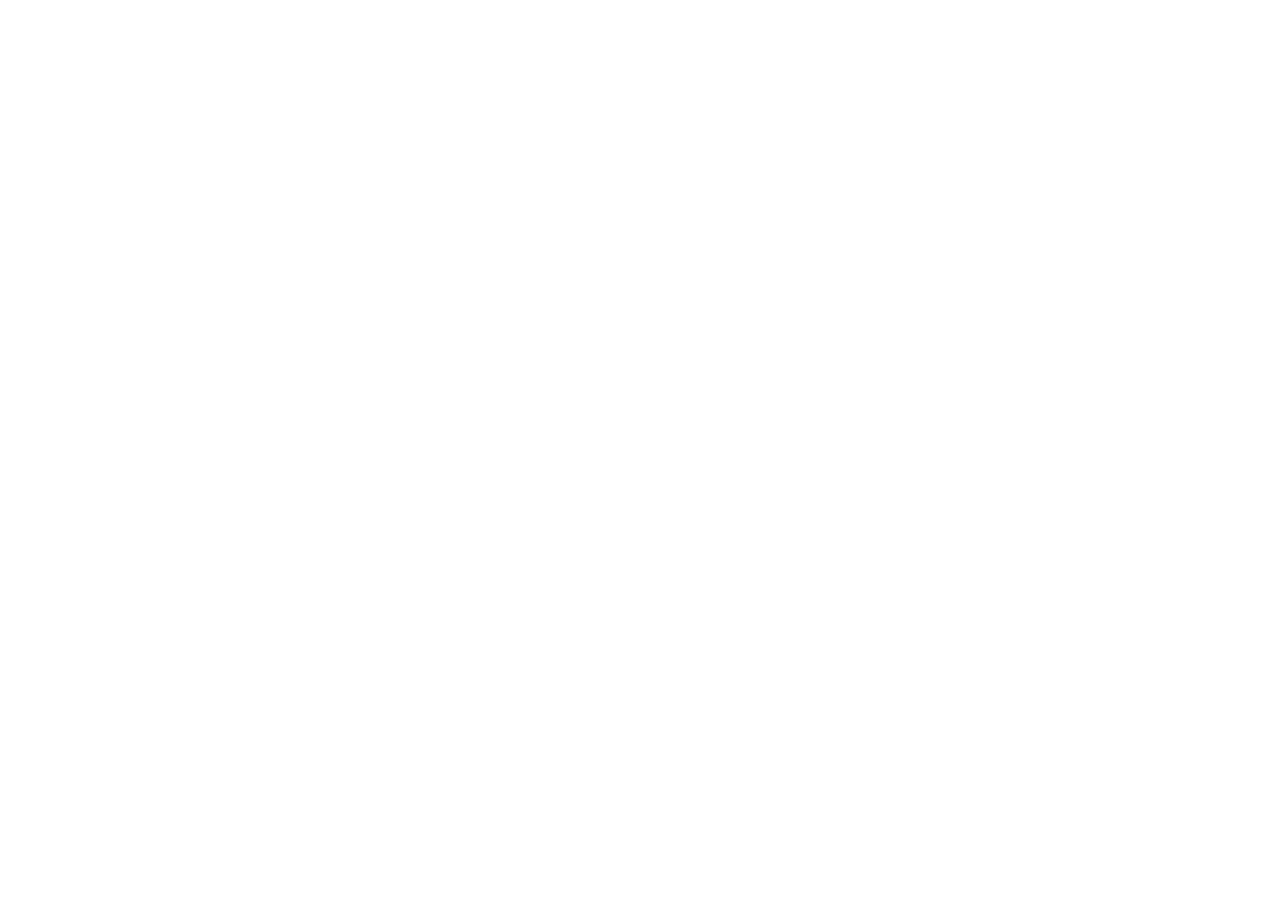
==== JS/aula3/calculos_folha_pagamento/index.html @ deb0f8e8 "criando arquivo pagamento" ====
<!DOCTYPE html>
<html lang="pt-BR">
<head>
    <meta charset="UTF-8">
    <meta http-equiv="X-UA-Compatible" content="IE=edge">
    <meta name="viewport" content="width=device-width, initial-scale=1.0">
    <title>Pagamento</title>
</head>
<body>
    
</body>
</html>
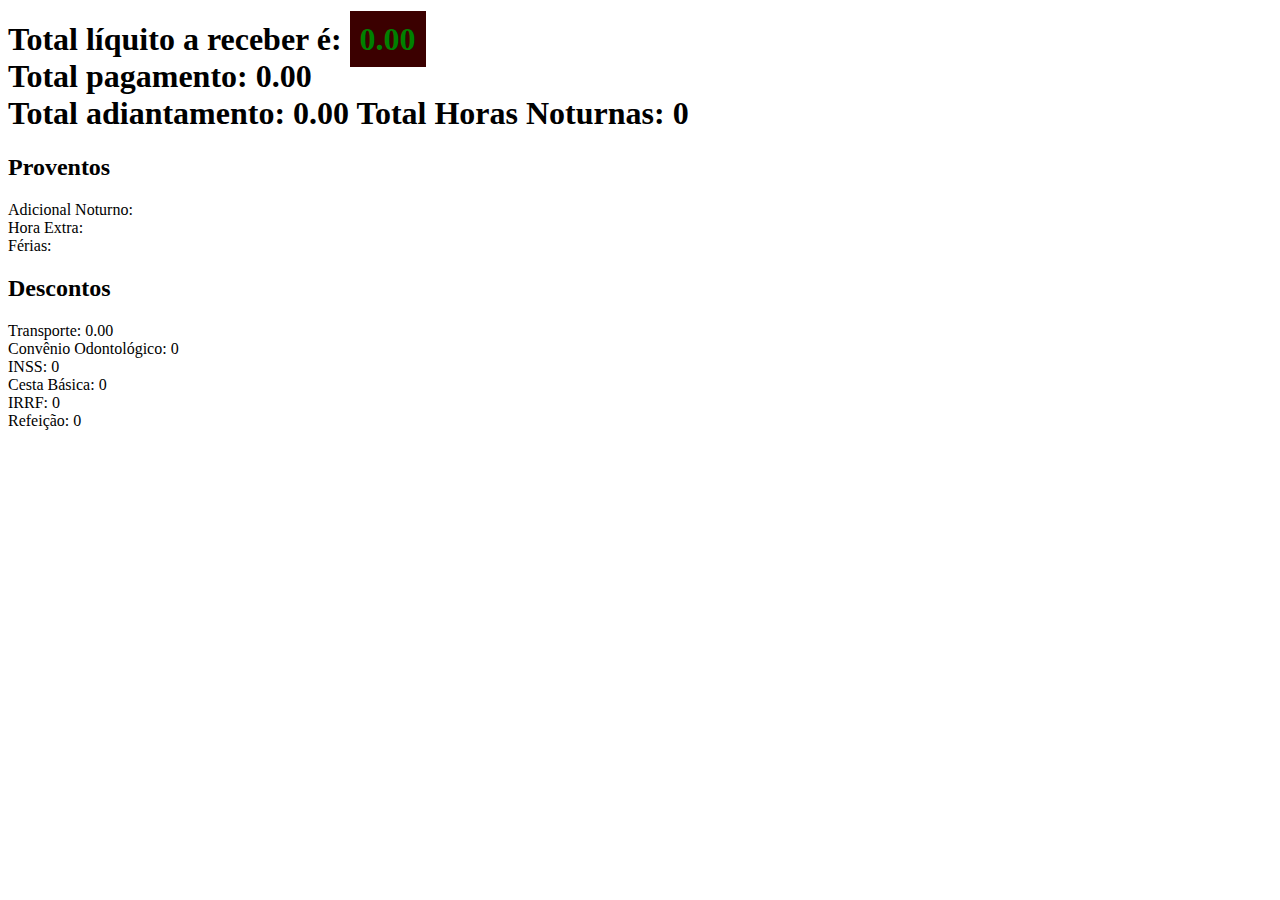
==== commit 6b02703c: "add perguntas para o prompt" ====
--- a/JS/aula3/calculos_folha_pagamento/index.html
+++ b/JS/aula3/calculos_folha_pagamento/index.html
@@ -4,9 +4,33 @@
     <meta charset="UTF-8">
     <meta http-equiv="X-UA-Compatible" content="IE=edge">
     <meta name="viewport" content="width=device-width, initial-scale=1.0">
+    <link rel="stylesheet" href="css/style.css">
     <title>Pagamento</title>
 </head>
 <body>
-    
+    <section>
+        <h1>Total líquito a receber é: <span id="salario">0</span><br>
+            Total pagamento: <span id="pagamento">0</span><br>
+            Total adiantamento: <span id="adiantamento">0</span>
+            Total Horas Noturnas: <span id="hrnoite">0</span>
+        </h1>
+        
+
+        <h2>Proventos</h2>
+        <div class="texto">Adicional Noturno: <span id="add-noturno"></span></div>
+        <div class="texto">Hora Extra: <span id="hr-extra"></span></div>
+        <div class="texto">Férias: <span id="ferias"></span></div>
+
+        <h2>Descontos</h2>
+        <div class="texto">Transporte: <span id="transporte">0</span></div>
+        <div class="texto">Convênio Odontológico: <span id="conv-odonto">0</span></div>
+        <div class="texto">INSS: <span id="inss"></span>0</div>
+        <div class="texto">Cesta Básica: <span id="cesta-basica"></span>0</div>
+        <div class="texto">IRRF: <span id="irrf"></span>0</div>
+        <div class="texto">Refeição: <span id="refeicao"></span>0</div>
+        
+
+        <script src="js/script.js"></script>
+    </section>
 </body>
 </html>--- a/JS/aula3/calculos_folha_pagamento/css/style.css
+++ b/JS/aula3/calculos_folha_pagamento/css/style.css
@@ -0,0 +1,5 @@
+#salario{
+    padding: 10px;
+    background-color: rgb(59, 0, 0);
+    color: green;
+}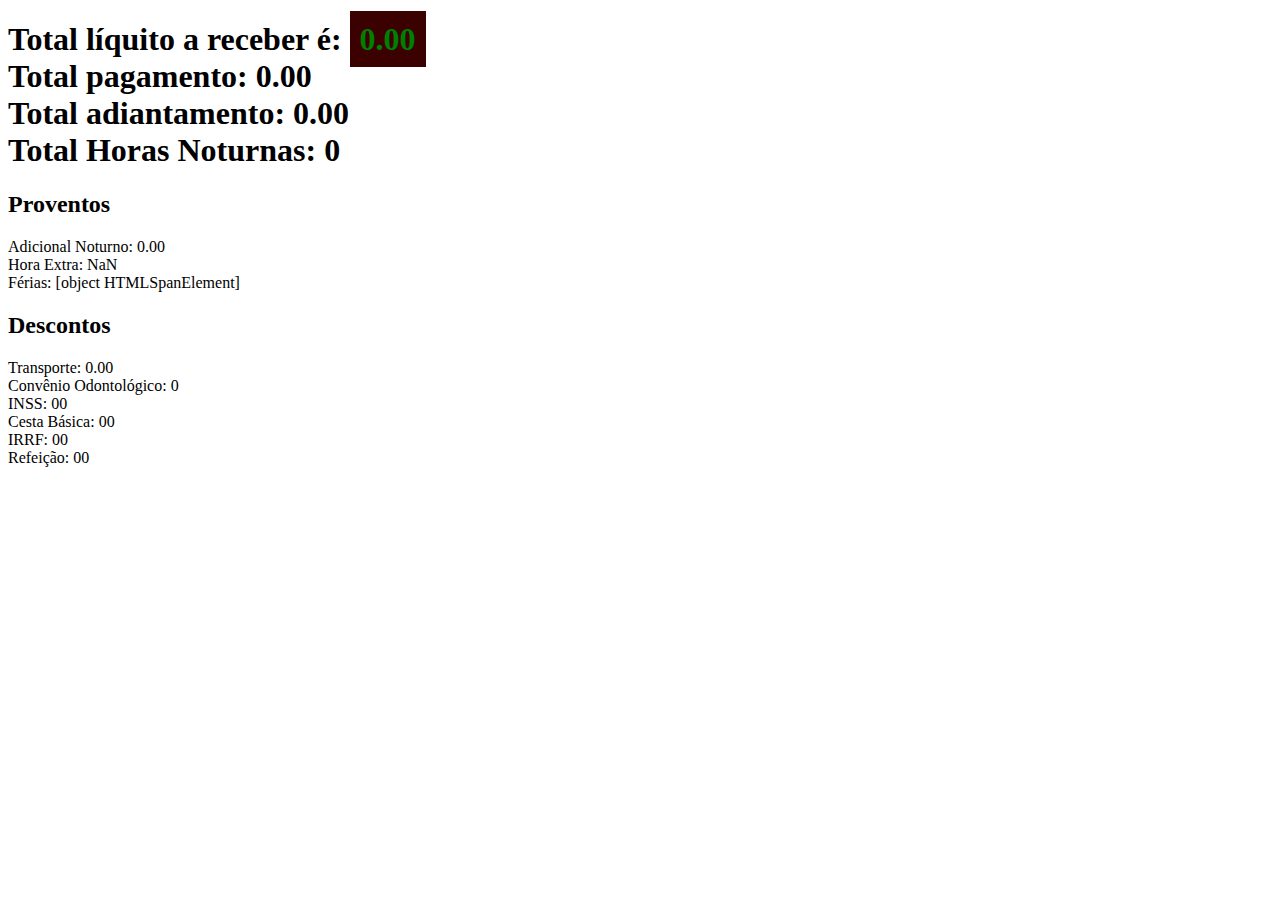
==== commit 2e15b0bf: "add perguntas e calculos" ====
--- a/JS/aula3/calculos_folha_pagamento/index.html
+++ b/JS/aula3/calculos_folha_pagamento/index.html
@@ -11,15 +11,15 @@
     <section>
         <h1>Total líquito a receber é: <span id="salario">0</span><br>
             Total pagamento: <span id="pagamento">0</span><br>
-            Total adiantamento: <span id="adiantamento">0</span>
+            Total adiantamento: <span id="adiantamento">0</span><br>
             Total Horas Noturnas: <span id="hrnoite">0</span>
         </h1>
         
 
         <h2>Proventos</h2>
-        <div class="texto">Adicional Noturno: <span id="add-noturno"></span></div>
-        <div class="texto">Hora Extra: <span id="hr-extra"></span></div>
-        <div class="texto">Férias: <span id="ferias"></span></div>
+        <div class="texto">Adicional Noturno: <span id="add-noturno">0</span></div>
+        <div class="texto">Hora Extra: <span id="hr-extra">0</span></div>
+        <div class="texto">Férias: <span id="ferias">0</span></div>
 
         <h2>Descontos</h2>
         <div class="texto">Transporte: <span id="transporte">0</span></div>
